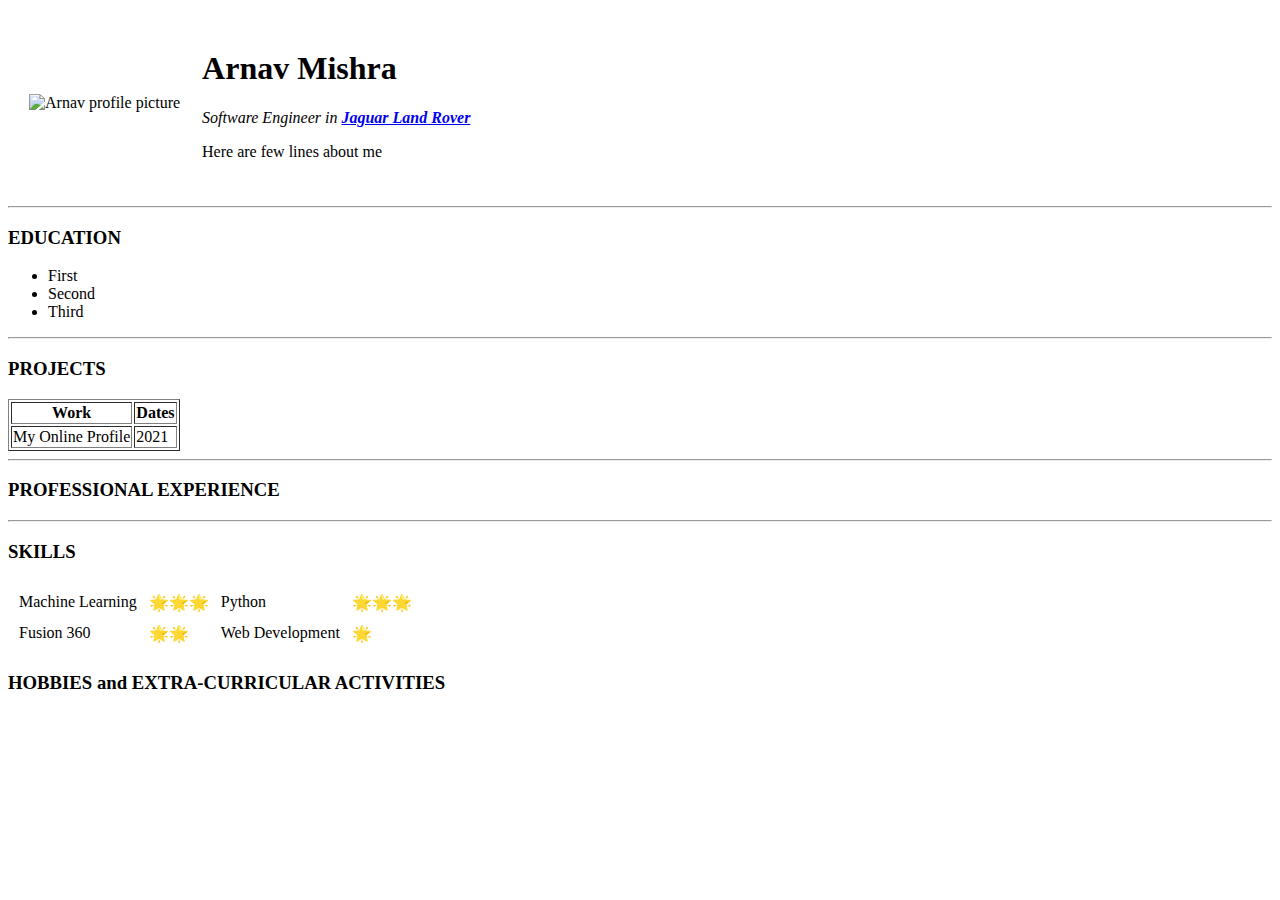
==== index.html @ 43083622 "Added initial cv website files" ====
<!DOCTYPE html>
<html lang="en">
<head>
    <meta charset="UTF-8">
    <title>Arnav's Personal Site</title>
</head>

<body>
    <table cellspacing="20">
        <tr>
            <td><img src="images/arnav.png" alt="Arnav profile picture" width="200" height="200"></td>
            <td><h1>Arnav Mishra</h1>
                <p><em>Software Engineer in <strong><a href="https://www.jaguarlandrover.com/">Jaguar Land Rover</a></strong></em></p>
                <p>Here are few lines about me</p></td>
        </tr>
    </table>
    <hr>

    <h3>EDUCATION</h3>
    <ul>
        <li>First</li>
        <li>Second</li>
        <li>Third</li>
    </ul>
    <hr>

    <h3>PROJECTS</h3>
    <table border="1">
        <thead>
            <tr>
                <th>Work</th>
                <th>Dates</th>
            </tr>
        </thead>
        <tbody>
            <tr>
                <td>My Online Profile</td>
                <td>2021</td>
            </tr>
        </tbody>

    </table>
    <hr>

    <h3>PROFESSIONAL EXPERIENCE</h3>
    <hr>

    <h3>SKILLS</h3>
    <table cellspacing="10">
        <tr>
            <td>Machine Learning</td>
            <td>🌟🌟🌟</td>
            <td>Python</td>
            <td>🌟🌟🌟</td>
        </tr>
        <tr>
            <td>Fusion 360</td>
            <td>🌟🌟</td>
            <td>Web Development</td>
            <td>🌟</td>
        </tr>
    </table>

    <h3>HOBBIES and EXTRA-CURRICULAR ACTIVITIES</h3>


</body>
</html>
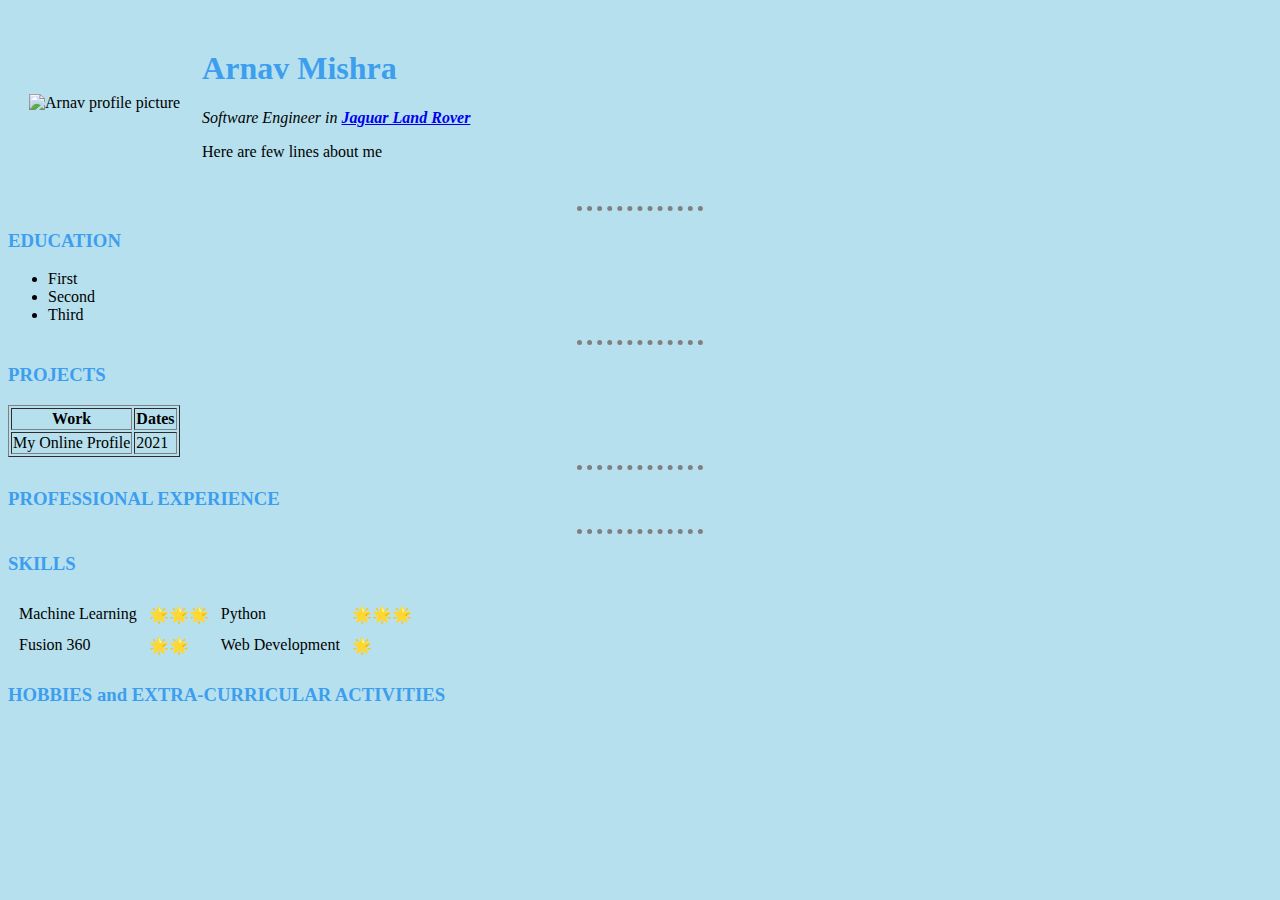
==== commit 5ee43dfc: "Add files via upload" ====
--- a/index.html
+++ b/index.html
@@ -3,6 +3,23 @@
 <head>
     <meta charset="UTF-8">
     <title>Arnav's Personal Site</title>
+    <link rel="stylesheet" href="css/styles.css">
+    <link rel="icon" href="favicon.ico">
+    <!--<style>
+        body {
+            background-color: rgb(183, 224, 238);
+        }
+
+        hr {
+            border-style: none;
+            border-top-style: dotted;
+            border-color: grey;
+            border-width: 5px;
+            height: 0px;
+            width: 10%;
+        }
+
+    </style>-->
 </head>
 
 <body>
--- a/css/styles.css
+++ b/css/styles.css
@@ -0,0 +1,17 @@
+body {
+    background-color: rgb(183, 224, 238);
+}
+
+hr {
+    border-style: none;
+    border-top-style: dotted;
+    border-color: grey;
+    border-width: 5px;
+    height: 0px;
+    width: 10%;
+}
+
+h1,h3 {
+    color: rgb(61, 158, 238);
+}
+
